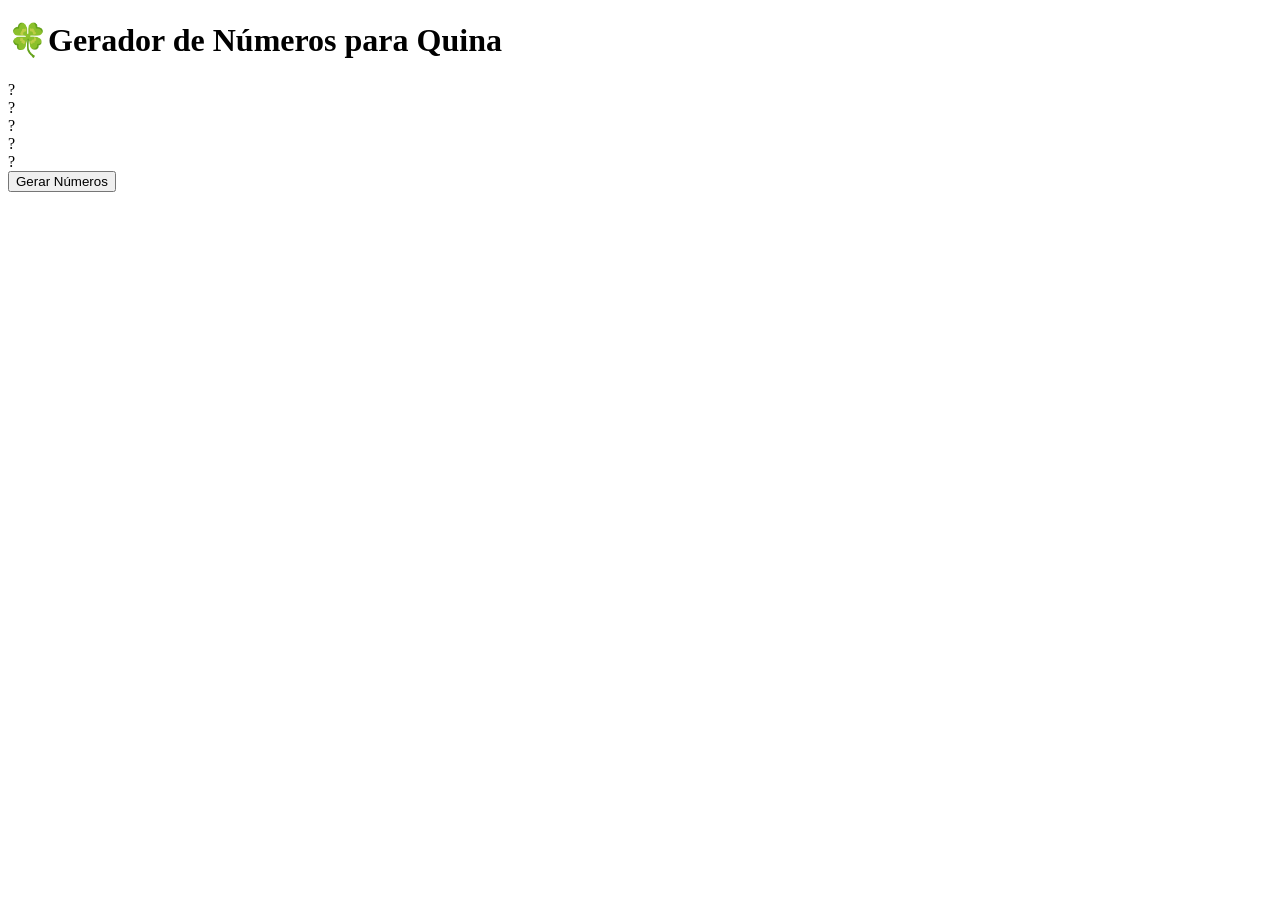
==== Quina/index.html @ ba938dea "aulas de js" ====
<!DOCTYPE html>
<html lang="pt-br">
<head>
    <meta charset="UTF-8">
    <meta name="viewport" content="width=device-width, initial-scale=1.0">
    <link rel="stylesheet" href="../quinza/stylee.css"> 
    <title>Gerador de Números para Quina </title>
</head>
<body>
    <div class="container">
        <h1 > 🍀Gerador de Números para Quina</h1>
        <div class="numeros" id="numeros">
            <div class="numero">?</div>
            <div class="numero">?</div>
            <div class="numero">?</div>
            <div class="numero">?</div>
            <div class="numero">?</div>
        </div>
        <button onclick="gerarNumeros()">Gerar Números</button>
    </div>
</body>
<script src="./script.js"></script>
</html>
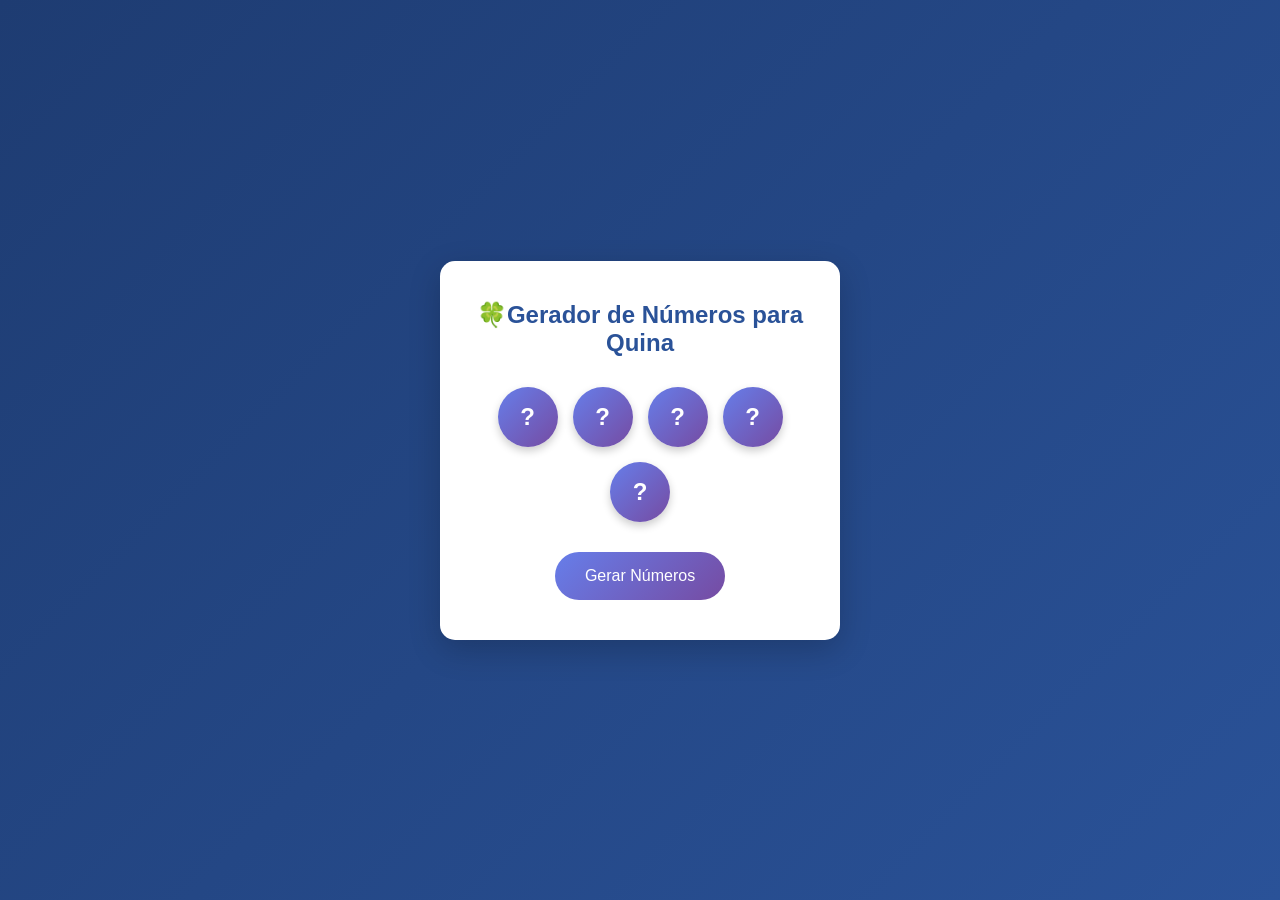
==== commit ab168431: "alteração css" ====
--- a/Quina/index.html
+++ b/Quina/index.html
@@ -3,7 +3,7 @@
 <head>
     <meta charset="UTF-8">
     <meta name="viewport" content="width=device-width, initial-scale=1.0">
-    <link rel="stylesheet" href="../quinza/stylee.css"> 
+    <link rel="stylesheet" href="../Quina/stylee.css"> 
     <title>Gerador de Números para Quina </title>
 </head>
 <body>
--- a/Quina/stylee.css
+++ b/Quina/stylee.css
@@ -0,0 +1,67 @@
+*{
+    margin: 0;
+    padding: 0;
+    box-sizing: border-box;
+    font-family: arial, sans-serif;
+}
+body{
+    background: linear-gradient(135deg, #1e3c72, #2a5298);
+    height: 100vh;
+    display: flex;
+    justify-content: center;
+    align-items: center;
+
+}
+.container{
+    background: white;
+    padding: 40px 30px;
+    border-radius: 15px;
+    box-shadow: 0 10px 32px 0 rgba(0, 0, 0, 0.2);
+    text-align: center;
+    max-width: 400px;
+    width: 100%;
+}
+h1{
+    color: #2a5298;
+    margin-bottom: 25px;
+    font-size: 24px;
+}
+.numeros {
+    display: flex;
+    justify-content: center;
+    gap: 15px;
+    margin: 30px 0;
+    flex-wrap: wrap;
+
+}
+.numero{
+    width: 60px;
+    height: 60px;
+    background: linear-gradient(135deg, #667eea, #764ba2);  
+    color: white;
+    font-size: 24px;
+    font-weight: bold;
+    border-radius: 50%;    
+    display: flex;
+    justify-content: center;
+    align-items: center;
+    box-shadow: 0 4px 8px rgba(0, 0, 0, 0.2);
+    transition: transform 0.3s ease;
+}
+.numero:hover {
+    transform: scale(1.1);
+}   
+button{
+    background: linear-gradient(135deg, #667eea, #764ba2);
+    color: white;
+    border: none;
+    padding: 15px 30px;
+    border-radius: 30px;
+    font-size: 16px;
+    cursor: pointer;
+    transition: all 0.3s ease;
+}
+button:hover{
+    opacity: 0.9;
+    transform: translateY(-2px);
+}
